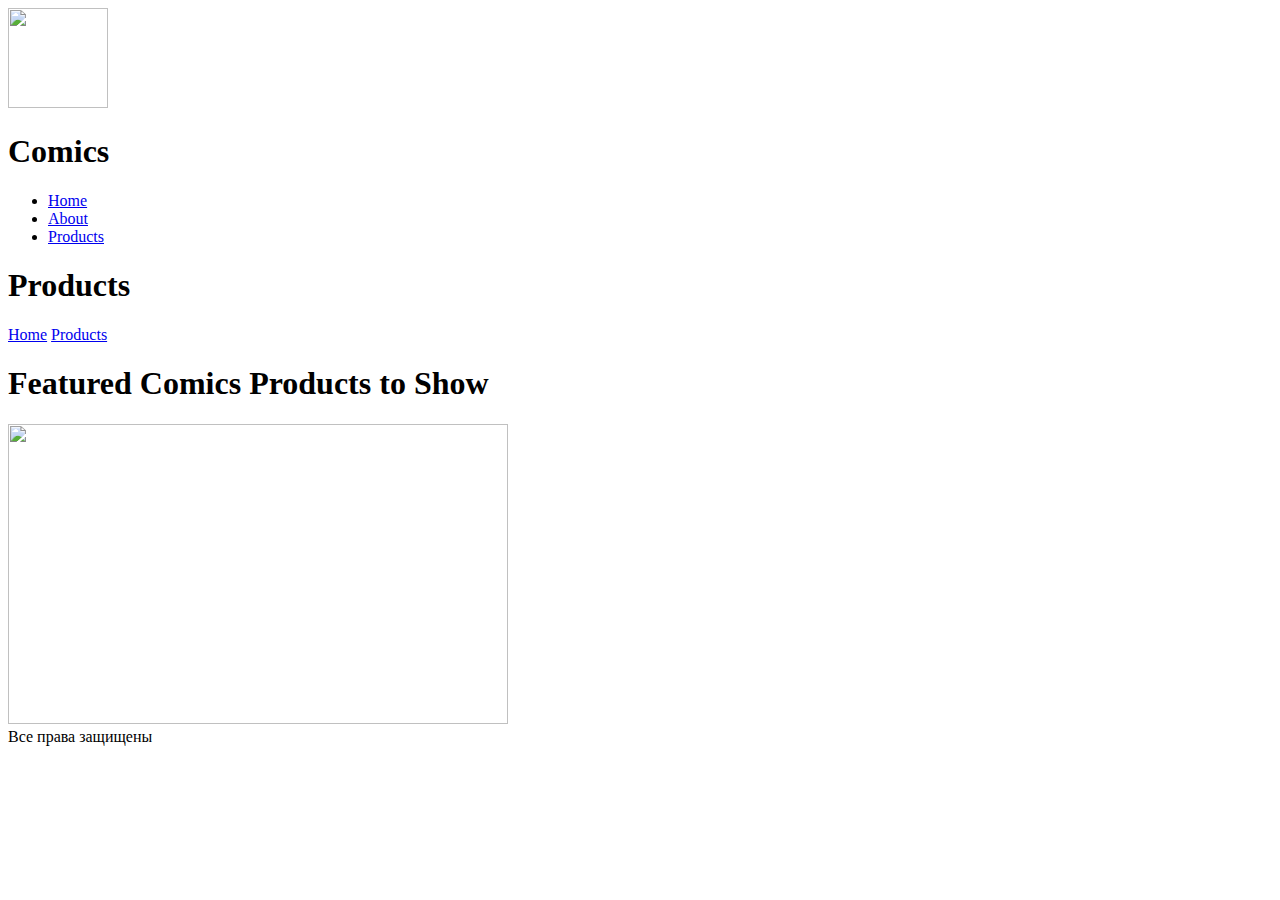
==== dz1.html @ 4b0e39c9 "Add files via upload" ====
<!DOCTYPE html>
<html lang="en">
<head>
    <meta charset="UTF-8">
    <meta name="viewport" content="width=device-width, initial-scale=1.0">
    <title>Comics</title>
</head>
<body>
    <header class="header">

        <div class="cotainer">
            <!-- Здесь должен быть логотип -->
            <div class="logo">   
                 <img src="img/comics-logo.png" alt="" class="logo-img" width="100" height="100"> 
                 <h1 class=" logo-title">Comics</h1>

            </div>
             <div class="header-menu"> 
                <ul class="menu">
                    <li class="menu-item">
                        <a href="#" class="menu-link">Home</a>
                    </li>
                    <li class="menu-item">
                        <a href="#" class="menu-link">About</a>
                    </li>
                    <li class="menu-item">
                        <a href="#" class="menu-link">Products</a>
                    </li>
                </ul>
             </div>        
        </div>
    </header>

    <main>
        <section class="banner-sechion">
            <div class="cotainer"></div>
            <div class="banner-text">
            <h1 class="banner-title">Products</h1>
            </div>
            <div class="banner-description">
                <a href="#">Home</a>
                <a href="#">Products</a>
            </div>
            <div class="banner-text">
                <h1 class="banner-title">Featured  Comics Products to Show</h1>
                </div>
                <div><img src="img/comics-bunner.webp" alt="" class="logo-img" width="500" height="300">
                </div>
        </section>
    </main>
    <footer>
       <div class="cotainer">
        <div class="copyright"> Все права защищены</div>
       </div>  
    </footer>
</body>
</html>
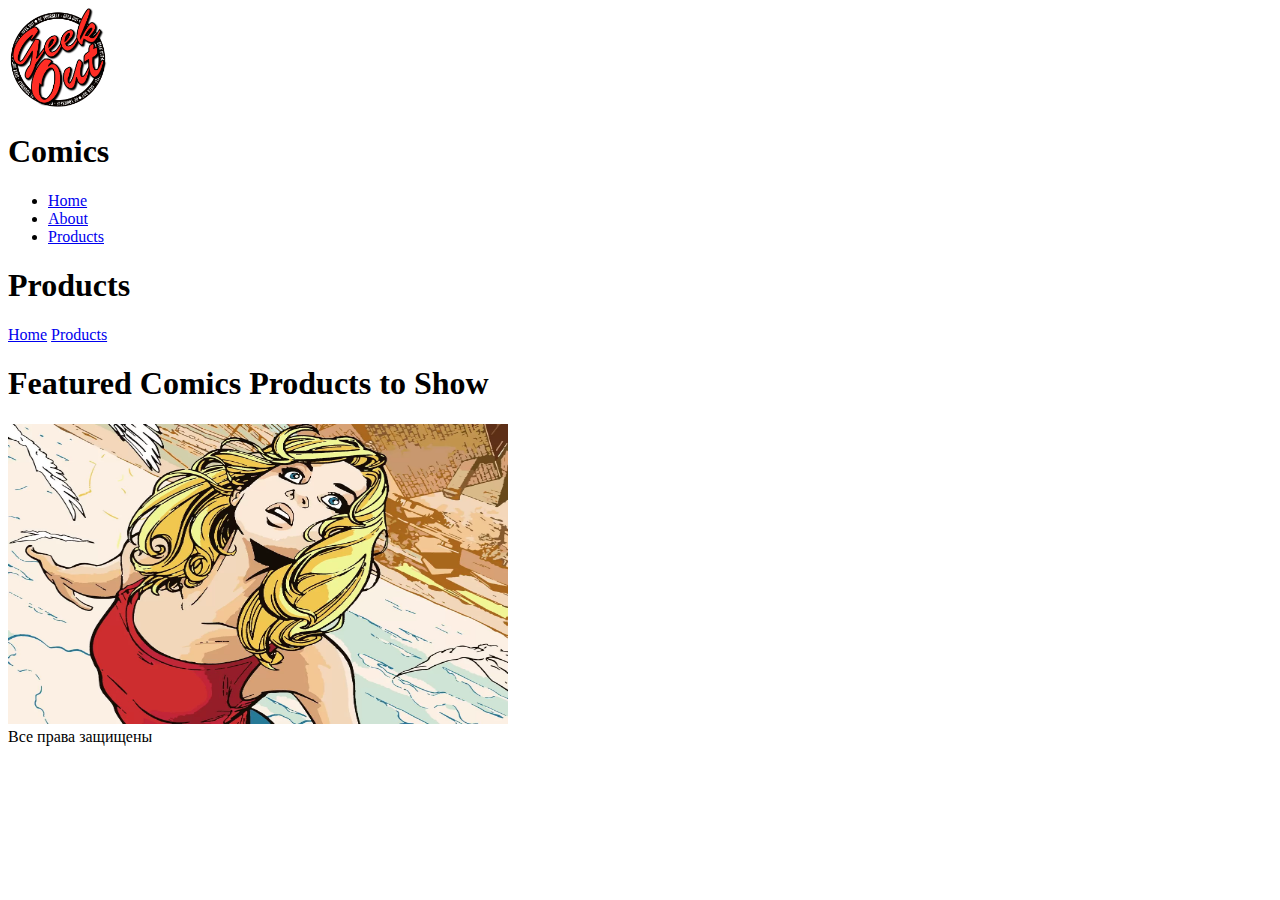
==== commit 2f91d675: "Update dz1.html" ====
--- a/dz1.html
+++ b/dz1.html
@@ -11,7 +11,7 @@
         <div class="cotainer">
             <!-- Здесь должен быть логотип -->
             <div class="logo">   
-                 <img src="img/comics-logo.png" alt="" class="logo-img" width="100" height="100"> 
+                 <img src="comics-logo.png" alt="" class="logo-img" width="100" height="100"> 
                  <h1 class=" logo-title">Comics</h1>
 
             </div>
@@ -44,7 +44,7 @@
             <div class="banner-text">
                 <h1 class="banner-title">Featured  Comics Products to Show</h1>
                 </div>
-                <div><img src="img/comics-bunner.webp" alt="" class="logo-img" width="500" height="300">
+                <div><img src="comics-bunner.webp" alt="" class="logo-img" width="500" height="300">
                 </div>
         </section>
     </main>
